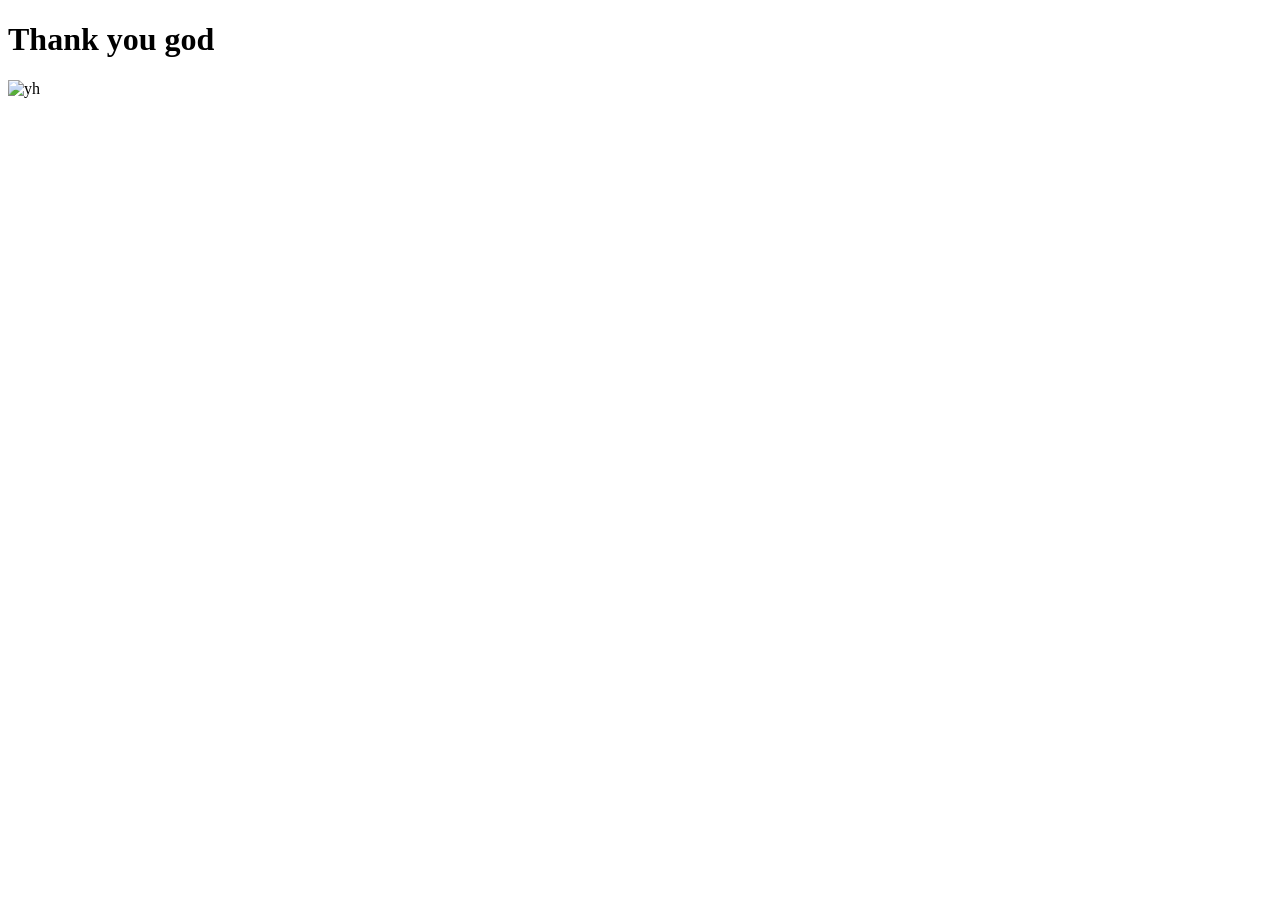
==== curve/Frontend/Sources/index.html @ 4b0d5c80 "I think this is going somewhere good. Nginx, frontend and backend are working inside the containers" ====
<!DOCTYPE html>
<html lang="en">
<head>
    <meta charset="UTF-8">
    <meta name="viewport" content="width=device-width, initial-scale=1.0">
    <title>Ft_Transcendence</title>
    <link rel="icon" type="image/x-icon" href="/Media/Favicon/favicon.ico">
</head>
<body>
    <h1>Thank you god</h1>
    <img src="/Media/Favicon/favicon.ico" alt="yh">
</body>
</html>
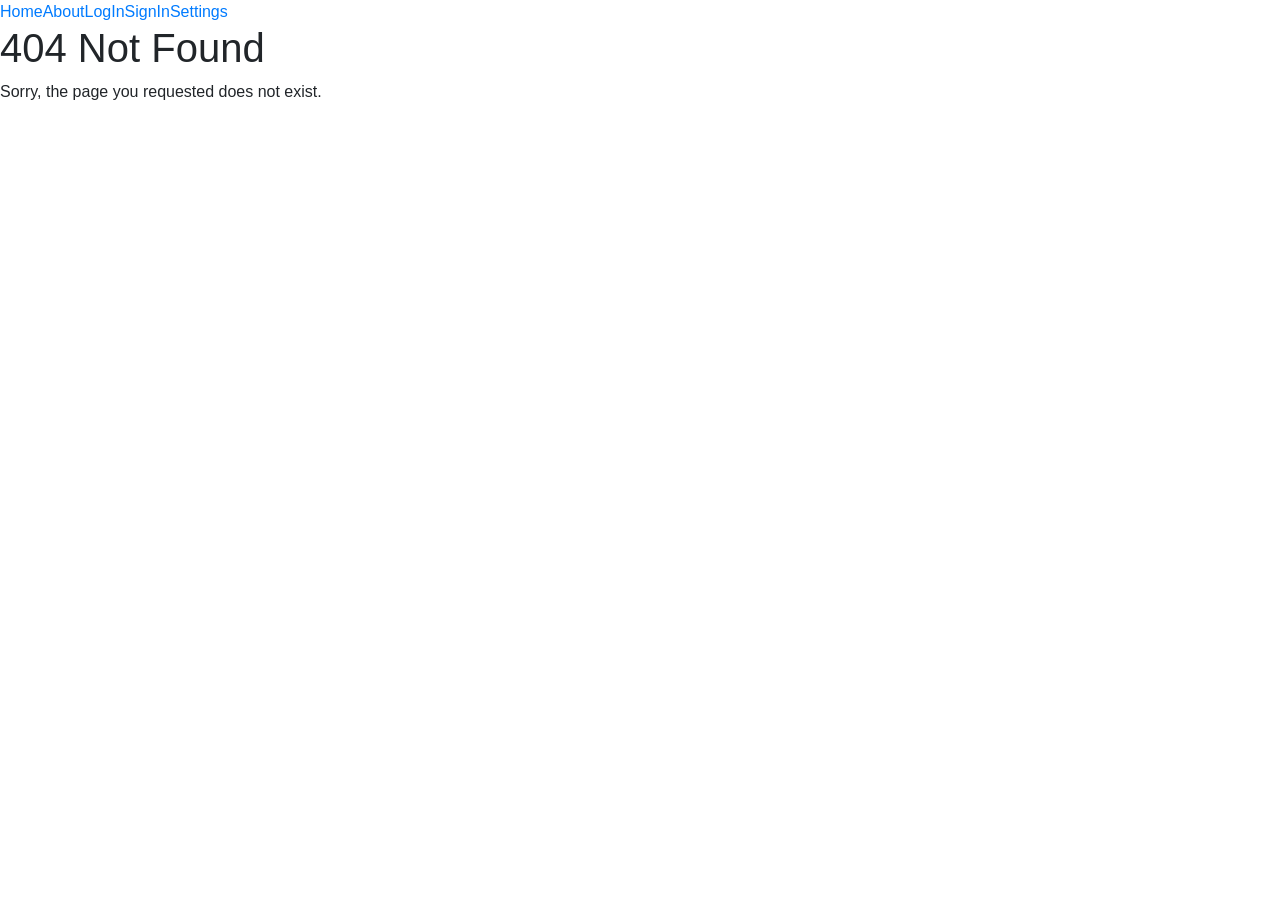
==== commit 5f26bbd2: "Initiated the SPA configuration and router, Fixed some docker configurations and porting to work on " ====
--- a/curve/Frontend/Sources/index.html
+++ b/curve/Frontend/Sources/index.html
@@ -3,11 +3,18 @@
 <head>
     <meta charset="UTF-8">
     <meta name="viewport" content="width=device-width, initial-scale=1.0">
+    <link rel="icon" type="image/x-icon" href="/Media/Favicon/favicon.ico">
+    <link rel="stylesheet" href="https://cdn.jsdelivr.net/npm/bootstrap@4.3.1/dist/css/bootstrap.min.css">
     <title>Ft_Transcendence</title>
-    <link rel="icon" type="image/x-icon" href="/Media/Favicon/favicon.ico">
 </head>
 <body>
-    <h1>Thank you god</h1>
-    <img src="/Media/Favicon/favicon.ico" alt="yh">
+    <div id="Navigation">
+        <!--- Calls the navigation.js to set the navigation options depending on the situation the user is in -->
+    </div>
+    <div id="Content">
+        <!--- Calls router.js to call the right function to generate the html page-->
+    </div>
+    <script src="Javascript/navigation.js"></script>
+    <script src="Javascript/router.js"></script>
 </body>
 </html>
